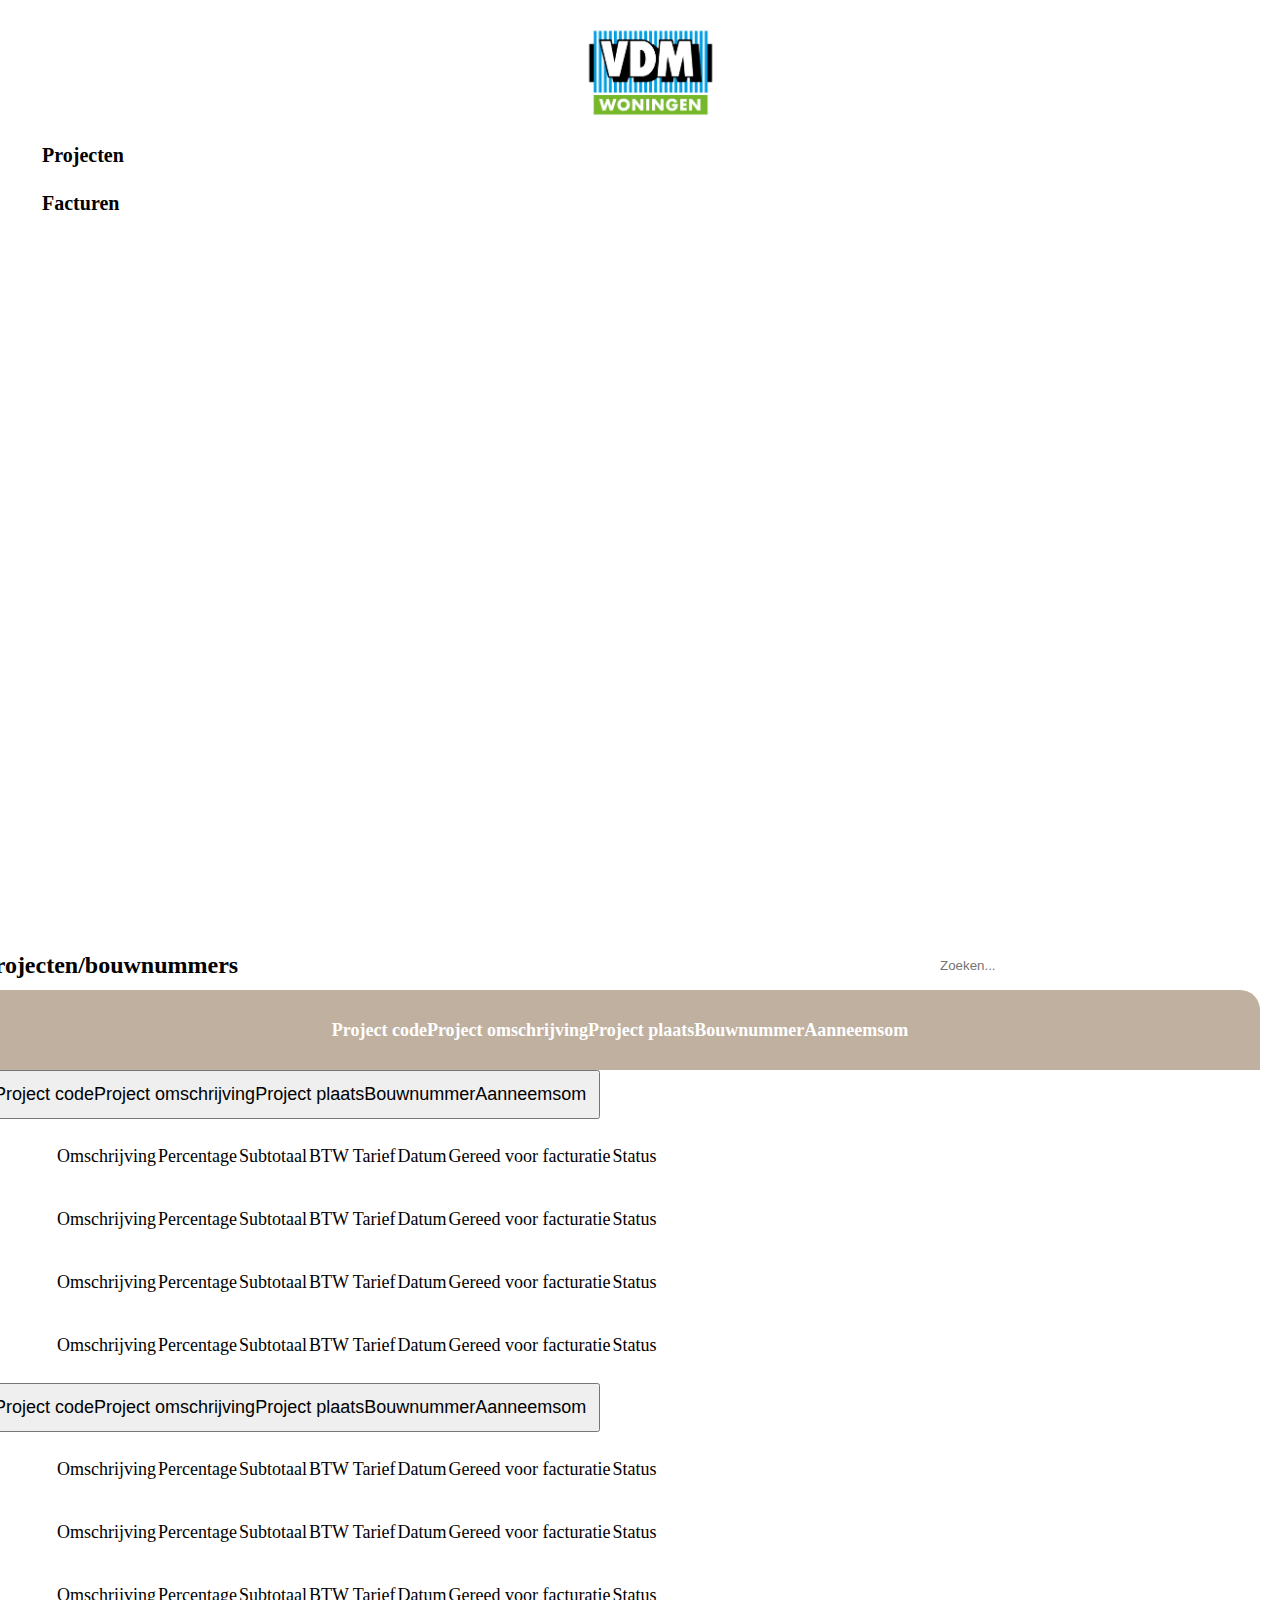
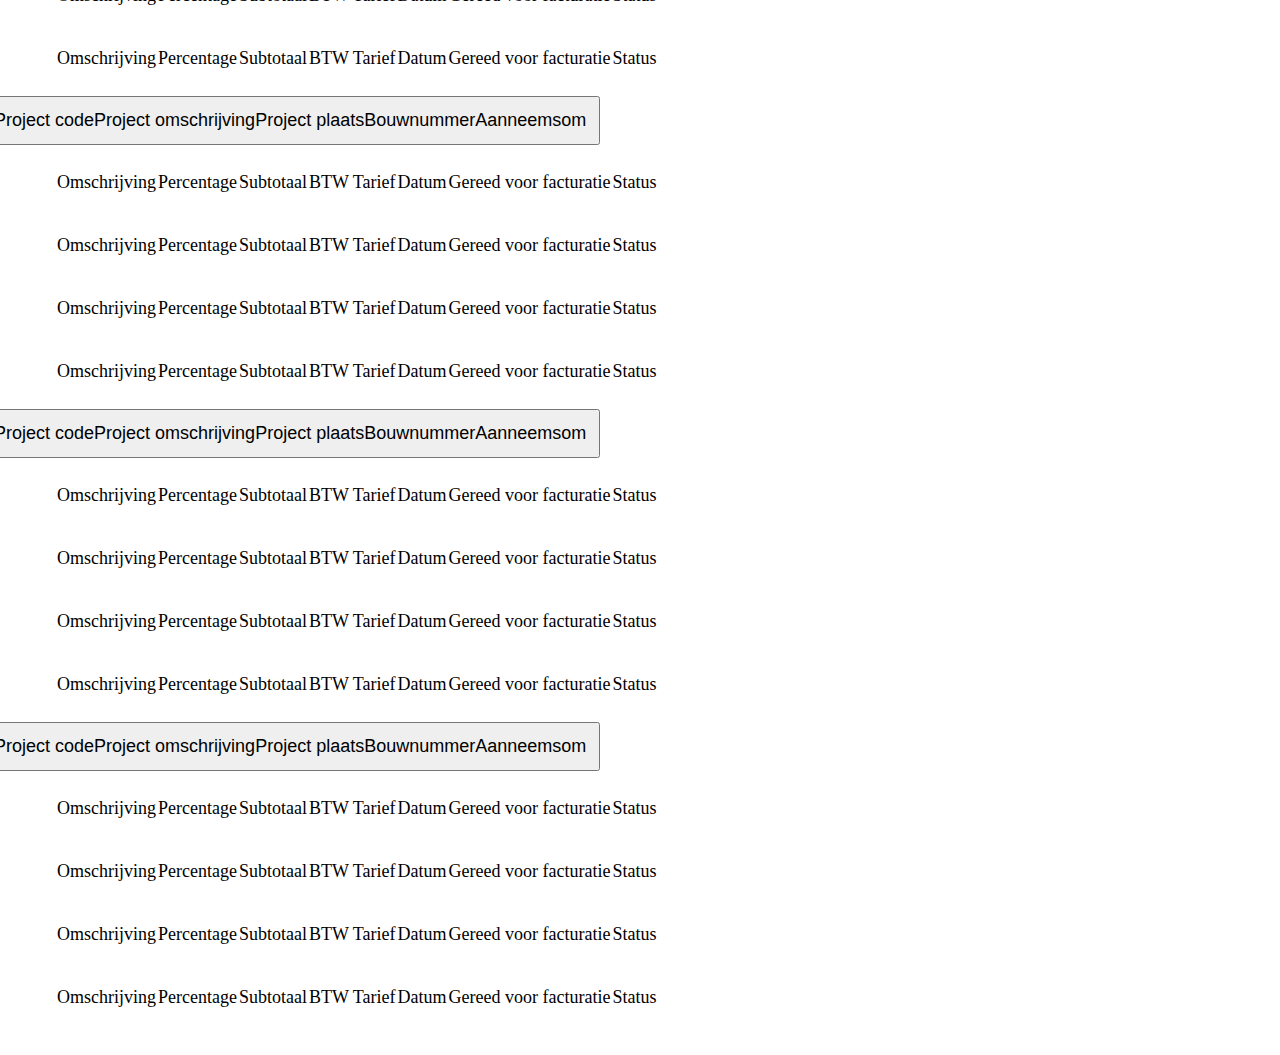
==== index.html @ e0c7f599 "initial commit" ====
<!DOCTYPE html>
<html lang="en">

<head>
    <meta charset="UTF-8">
    <meta http-equiv="X-UA-Compatible" content="IE=edge">
    <meta name="viewport" content="width=device-width, initial-scale=1.0">
    <link rel="stylesheet" href="./css/style.css">
    <link rel="stylesheet" href="https://cdnjs.cloudflare.com/ajax/libs/font-awesome/6.2.0/css/all.min.css"
        integrity="sha512-xh6O/CkQoPOWDdYTDqeRdPCVd1SpvCA9XXcUnZS2FmJNp1coAFzvtCN9BmamE+4aHK8yyUHUSCcJHgXloTyT2A=="
        crossorigin="anonymous" referrerpolicy="no-referrer" />
    <link href="https://cdn.jsdelivr.net/npm/bootstrap@5.2.2/dist/css/bootstrap.min.css" rel="stylesheet"
        integrity="sha384-Zenh87qX5JnK2Jl0vWa8Ck2rdkQ2Bzep5IDxbcnCeuOxjzrPF/et3URy9Bv1WTRi" crossorigin="anonymous">
    <script src="https://cdn.jsdelivr.net/npm/bootstrap@5.2.2/dist/js/bootstrap.bundle.min.js"
        integrity="sha384-OERcA2EqjJCMA+/3y+gxIOqMEjwtxJY7qPCqsdltbNJuaOe923+mo//f6V8Qbsw3"
        crossorigin="anonymous"></script>
    <title>Document</title>
</head>

<body>
    <div class="main-section-project-page">
        <div class="row">
            <div class="col-md-2">
                <div class="sidebar-section">
                    <div class="logo-section">
                        <img src="./images/sidebar-logo.png" alt="logo" />
                    </div>

                    <div class="sidebar-options">
                        <a href="#" class="sidebar-links">
                            <div class="option-section">
                                <i class="fa-regular fa-clipboard"></i>
                                <h2 class="heading-options">Projecten</h2>
                            </div>
                        </a>
                        <a href="javascript:void(0)" class="sidebar-links">
                            <div class="option-section">
                                <i class="fa-regular fa-file-lines"></i>
                                <h2 class="heading-options">Facturen</h2>
                            </div>
                        </a>

                    </div>
                </div>
            </div>
            <div class="col-md-10 project-col-container">
                <div class="project-page-data">
                    <div class="search-section-project-data">
                        <h1>Projecten/bouwnummers</h1>

                        <div class="mb-3">
                            <input type="email" class="form-control input-search" id="exampleFormControlInput1"
                                placeholder="Zoeken..." />
                        </div>
                    </div>
                    <div class="table-main-section">
                        <div class="tabler-section">
                            <div class="table-header-section">
                                <div class="container">
                                    <div class="headings-part">

                                        <h2 class="heading-section">Project code</h2>
                                        <h2 class="heading-section">Project omschrijving</h2>
                                        <h2 class="heading-section">Project plaats</h2>
                                        <h2 class="heading-section">Bouwnummer</h2>
                                        <h2 class="heading-section">Aanneemsom</h2>
                                    </div>
                                </div>
                            </div>

                            <div class="collapse-data-table">
                                <div>

                                    <div class="accordion accordion-body-project" id="accordionExample">

                                        <div class="accordion-item accordion-header-project">
                                            <h2 class="accordion-header" id="headingOne">
                                                <button class="accordion-button collapsed" type="button"
                                                    data-bs-toggle="collapse" data-bs-target="#collapseOne"
                                                    aria-expanded="false" aria-controls="collapseOne">
                                                    <div class="data-section-table">
                                                        <h2 class="data-heading-section">Project code</h2>
                                                        <h2 class="data-heading-section">Project omschrijving</h2>
                                                        <h2 class="data-heading-section">Project plaats</h2>
                                                        <h2 class="data-heading-section">Bouwnummer</h2>
                                                        <h2 class="data-heading-section">Aanneemsom</h2>
                                                    </div>
                                                </button>
                                            </h2>
                                            <div id="collapseOne" class="accordion-collapse collapse"
                                                aria-labelledby="headingOne" data-bs-parent="#accordionExample">
                                                <div class="accordion-body accordion-data-container">
                                                    <div class="accordion-table-container">
                                                        <table class="table table-container">
                                                            <thead>
                                                                <tr>
                                                                    <th class="table-left-data">Omschrijving</th>
                                                                    <th>Percentage</th>
                                                                    <th>Subtotaal</th>
                                                                    <th>BTW Tarief</th>
                                                                    <th>Datum</th>
                                                                    <th>Gereed voor facturatie</th>
                                                                    <th class="table-right-data">Status</th>
                                                                </tr>
                                                            </thead>
                                                            <tbody>
                                                                <tr>
                                                                    <td class="table-left-data">Omschrijving</td>
                                                                    <td>Percentage</td>
                                                                    <td>Subtotaal</td>
                                                                    <td>BTW Tarief</td>
                                                                    <td>Datum</td>
                                                                    <td>Gereed voor facturatie</td>
                                                                    <td class="table-right-data">Status</td>
                                                                </tr>
                                                                <tr>
                                                                    <td class="table-left-data">Omschrijving</td>
                                                                    <td>Percentage</td>
                                                                    <td>Subtotaal</td>
                                                                    <td>BTW Tarief</td>
                                                                    <td>Datum</td>
                                                                    <td>Gereed voor facturatie</td>
                                                                    <td class="table-right-data">Status</td>
                                                                </tr>
                                                                <tr>
                                                                    <td class="table-left-data">Omschrijving</td>
                                                                    <td>Percentage</td>
                                                                    <td>Subtotaal</td>
                                                                    <td>BTW Tarief</td>
                                                                    <td>Datum</td>
                                                                    <td>Gereed voor facturatie</td>
                                                                    <td class="table-right-data">Status</td>
                                                                </tr>
                                                            </tbody>
                                                        </table>
                                                    </div>
                                                </div>
                                            </div>
                                        </div>




                                        <div class="accordion-item accordion-header-project">
                                            <h2 class="accordion-header" id="headingTwo">
                                                <button class="accordion-button collapsed" type="button"
                                                    data-bs-toggle="collapse" data-bs-target="#collapseTwo"
                                                    aria-expanded="false" aria-controls="collapseTwo">
                                                    <div class="data-section-table">
                                                        <h2 class="data-heading-section">Project code</h2>
                                                        <h2 class="data-heading-section">Project omschrijving</h2>
                                                        <h2 class="data-heading-section">Project plaats</h2>
                                                        <h2 class="data-heading-section">Bouwnummer</h2>
                                                        <h2 class="data-heading-section">Aanneemsom</h2>
                                                    </div>
                                                </button>
                                            </h2>
                                            <div id="collapseTwo" class="accordion-collapse collapse"
                                                aria-labelledby="headingTwo" data-bs-parent="#accordionExample">
                                                <div class="accordion-body accordion-data-container">
                                                    <div class="accordion-table-container">
                                                        <table class="table table-container">
                                                            <thead>
                                                                <tr>
                                                                    <th class="table-left-data">Omschrijving</th>
                                                                    <th>Percentage</th>
                                                                    <th>Subtotaal</th>
                                                                    <th>BTW Tarief</th>
                                                                    <th>Datum</th>
                                                                    <th>Gereed voor facturatie</th>
                                                                    <th class="table-right-data">Status</th>
                                                                </tr>
                                                            </thead>
                                                            <tbody>
                                                                <tr>
                                                                    <td class="table-left-data">Omschrijving</td>
                                                                    <td>Percentage</td>
                                                                    <td>Subtotaal</td>
                                                                    <td>BTW Tarief</td>
                                                                    <td>Datum</td>
                                                                    <td>Gereed voor facturatie</td>
                                                                    <td class="table-right-data">Status</td>
                                                                </tr>
                                                                <tr>
                                                                    <td class="table-left-data">Omschrijving</td>
                                                                    <td>Percentage</td>
                                                                    <td>Subtotaal</td>
                                                                    <td>BTW Tarief</td>
                                                                    <td>Datum</td>
                                                                    <td>Gereed voor facturatie</td>
                                                                    <td class="table-right-data">Status</td>
                                                                </tr>
                                                                <tr>
                                                                    <td class="table-left-data">Omschrijving</td>
                                                                    <td>Percentage</td>
                                                                    <td>Subtotaal</td>
                                                                    <td>BTW Tarief</td>
                                                                    <td>Datum</td>
                                                                    <td>Gereed voor facturatie</td>
                                                                    <td class="table-right-data">Status</td>
                                                                </tr>
                                                            </tbody>
                                                        </table>
                                                    </div>
                                                </div>
                                            </div>
                                        </div>

                                        <div class="accordion-item accordion-header-project">
                                            <h2 class="accordion-header" id="headingThree">
                                                <button class="accordion-button" type="button" data-bs-toggle="collapse"
                                                    data-bs-target="#collapseThree" aria-expanded="true"
                                                    aria-controls="collapseThree">
                                                    <div class="data-section-table">
                                                        <h2 class="data-heading-section">Project code</h2>
                                                        <h2 class="data-heading-section">Project omschrijving</h2>
                                                        <h2 class="data-heading-section">Project plaats</h2>
                                                        <h2 class="data-heading-section">Bouwnummer</h2>
                                                        <h2 class="data-heading-section">Aanneemsom</h2>
                                                    </div>
                                                </button>
                                            </h2>
                                            <div id="collapseThree" class="accordion-collapse collapse show"
                                                aria-labelledby="headingThree" data-bs-parent="#accordionExample">
                                                <div class="accordion-body accordion-data-container">
                                                    <div class="accordion-table-container">
                                                        <table class="table table-container">
                                                            <thead>
                                                                <tr>
                                                                    <th class="table-left-data">Omschrijving</th>
                                                                    <th>Percentage</th>
                                                                    <th>Subtotaal</th>
                                                                    <th>BTW Tarief</th>
                                                                    <th>Datum</th>
                                                                    <th>Gereed voor facturatie</th>
                                                                    <th class="table-right-data">Status</th>
                                                                </tr>
                                                            </thead>
                                                            <tbody>
                                                                <tr>
                                                                    <td class="table-left-data">Omschrijving</td>
                                                                    <td>Percentage</td>
                                                                    <td>Subtotaal</td>
                                                                    <td>BTW Tarief</td>
                                                                    <td>Datum</td>
                                                                    <td>Gereed voor facturatie</td>
                                                                    <td class="table-right-data">Status</td>
                                                                </tr>
                                                                <tr>
                                                                    <td class="table-left-data">Omschrijving</td>
                                                                    <td>Percentage</td>
                                                                    <td>Subtotaal</td>
                                                                    <td>BTW Tarief</td>
                                                                    <td>Datum</td>
                                                                    <td>Gereed voor facturatie</td>
                                                                    <td class="table-right-data">Status</td>
                                                                </tr>
                                                                <tr>
                                                                    <td class="table-left-data">Omschrijving</td>
                                                                    <td>Percentage</td>
                                                                    <td>Subtotaal</td>
                                                                    <td>BTW Tarief</td>
                                                                    <td>Datum</td>
                                                                    <td>Gereed voor facturatie</td>
                                                                    <td class="table-right-data">Status</td>
                                                                </tr>
                                                            </tbody>
                                                        </table>
                                                    </div>
                                                </div>
                                            </div>
                                        </div>


                                        <div class="accordion-item accordion-header-project">
                                            <h2 class="accordion-header" id="headingFour">
                                                <button class="accordion-button collapsed" type="button"
                                                    data-bs-toggle="collapse" data-bs-target="#collapseFour"
                                                    aria-expanded="false" aria-controls="collapseFour">
                                                    <div class="data-section-table">
                                                        <h2 class="data-heading-section">Project code</h2>
                                                        <h2 class="data-heading-section">Project omschrijving
                                                        </h2>
                                                        <h2 class="data-heading-section">Project plaats</h2>
                                                        <h2 class="data-heading-section">Bouwnummer</h2>
                                                        <h2 class="data-heading-section">Aanneemsom</h2>
                                                    </div>
                                                </button>
                                            </h2>
                                            <div id="collapseFour" class="accordion-collapse collapse"
                                                aria-labelledby="headingFour" data-bs-parent="#accordionExample">
                                                <div class="accordion-body accordion-data-container">
                                                    <div class="accordion-table-container">
                                                        <table class="table table-container">
                                                            <thead>
                                                                <tr>
                                                                    <th class="table-left-data">Omschrijving
                                                                    </th>
                                                                    <th>Percentage</th>
                                                                    <th>Subtotaal</th>
                                                                    <th>BTW Tarief</th>
                                                                    <th>Datum</th>
                                                                    <th>Gereed voor facturatie</th>
                                                                    <th class="table-right-data">Status</th>
                                                                </tr>
                                                            </thead>
                                                            <tbody>
                                                                <tr>
                                                                    <td class="table-left-data">Omschrijving
                                                                    </td>
                                                                    <td>Percentage</td>
                                                                    <td>Subtotaal</td>
                                                                    <td>BTW Tarief</td>
                                                                    <td>Datum</td>
                                                                    <td>Gereed voor facturatie</td>
                                                                    <td class="table-right-data">Status</td>
                                                                </tr>
                                                                <tr>
                                                                    <td class="table-left-data">Omschrijving
                                                                    </td>
                                                                    <td>Percentage</td>
                                                                    <td>Subtotaal</td>
                                                                    <td>BTW Tarief</td>
                                                                    <td>Datum</td>
                                                                    <td>Gereed voor facturatie</td>
                                                                    <td class="table-right-data">Status</td>
                                                                </tr>
                                                                <tr>
                                                                    <td class="table-left-data">Omschrijving
                                                                    </td>
                                                                    <td>Percentage</td>
                                                                    <td>Subtotaal</td>
                                                                    <td>BTW Tarief</td>
                                                                    <td>Datum</td>
                                                                    <td>Gereed voor facturatie</td>
                                                                    <td class="table-right-data">Status</td>
                                                                </tr>
                                                            </tbody>
                                                        </table>
                                                    </div>
                                                </div>
                                            </div>
                                        </div>


                                        <div class="accordion-item accordion-header-project">
                                            <h2 class="accordion-header" id="headingFive">
                                                <button class="accordion-button collapsed" type="button"
                                                    data-bs-toggle="collapse" data-bs-target="#collapseFive"
                                                    aria-expanded="false" aria-controls="collapseFive">
                                                    <div class="data-section-table">
                                                        <h2 class="data-heading-section">Project code</h2>
                                                        <h2 class="data-heading-section">Project omschrijving
                                                        </h2>
                                                        <h2 class="data-heading-section">Project plaats</h2>
                                                        <h2 class="data-heading-section">Bouwnummer</h2>
                                                        <h2 class="data-heading-section">Aanneemsom</h2>
                                                    </div>
                                                </button>
                                            </h2>
                                            <div id="collapseFive" class="accordion-collapse collapse"
                                                aria-labelledby="headingFive" data-bs-parent="#accordionExample">
                                                <div class="accordion-body accordion-data-container">
                                                    <div class="accordion-table-container">
                                                        <table class="table table-container">
                                                            <thead>
                                                                <tr>
                                                                    <th class="table-left-data">Omschrijving
                                                                    </th>
                                                                    <th>Percentage</th>
                                                                    <th>Subtotaal</th>
                                                                    <th>BTW Tarief</th>
                                                                    <th>Datum</th>
                                                                    <th>Gereed voor facturatie</th>
                                                                    <th class="table-right-data">Status</th>
                                                                </tr>
                                                            </thead>
                                                            <tbody>
                                                                <tr>
                                                                    <td class="table-left-data">Omschrijving
                                                                    </td>
                                                                    <td>Percentage</td>
                                                                    <td>Subtotaal</td>
                                                                    <td>BTW Tarief</td>
                                                                    <td>Datum</td>
                                                                    <td>Gereed voor facturatie</td>
                                                                    <td class="table-right-data">Status</td>
                                                                </tr>
                                                                <tr>
                                                                    <td class="table-left-data">Omschrijving
                                                                    </td>
                                                                    <td>Percentage</td>
                                                                    <td>Subtotaal</td>
                                                                    <td>BTW Tarief</td>
                                                                    <td>Datum</td>
                                                                    <td>Gereed voor facturatie</td>
                                                                    <td class="table-right-data">Status</td>
                                                                </tr>
                                                                <tr>
                                                                    <td class="table-left-data">Omschrijving
                                                                    </td>
                                                                    <td>Percentage</td>
                                                                    <td>Subtotaal</td>
                                                                    <td>BTW Tarief</td>
                                                                    <td>Datum</td>
                                                                    <td>Gereed voor facturatie</td>
                                                                    <td class="table-right-data">Status</td>
                                                                </tr>
                                                            </tbody>
                                                        </table>
                                                    </div>
                                                </div>
                                            </div>
                                        </div>
                                    </div>
                                </div>
                            </div>


                        </div>
                    </div>
                </div>
            </div>
</body>

</html>
---- css/style.css ----
* {
    padding: 0;
    margin: 0;
}

.main-section-project-page {
    width: 100%;
    display: block;
    float: left;
    overflow-x: hidden;
}

.project-col-container {
    background-color: #F4F0EB;
}

.sidebar-section {
    width: 100%;
    display: block;
    float: left;
    height: 100vh;
    padding: 10px;
    background-color: #fff;
}

.logo-section {
    width: 100%;
    display: flex;
    margin: 0 auto;
    justify-content: center;
    cursor: pointer;
    float: left;
}

.logo-section img {
    width: 144px;
    display: block;
}

.sidebar-options {
    width: 100%;
    display: block;
    float: left;
    padding: 10px 20px;
}

.sidebar-links {
    text-decoration: none;
    color: #000;
}

.sidebar-links:active,
.sidebar-links:visited,
.sidebar-links:hover {
    color: #009FE3
}

.option-section svg {
    font-size: 18px;
}

.option-section {
    display: flex;
    align-items: center;
    margin-bottom: 25px;
    cursor: pointer;
}

.heading-options {
    font-size: 20px;
    margin-left: 12px;
    margin-bottom: 0px;
}

.project-page-data {
    width: 100%;
    display: block;
    float: right;
    padding: 20px;
}

.search-section-project-data {
    width: 100%;
    display: flex;
    justify-content: space-between;
}

.search-section-project-data h1 {
    font-size: 24px;
    color: #000;
    font-weight: 700;
    display: flex;
    align-items: center;
}

.input-search {
    width: 320px !important;
    height: 50px;
    border-radius: 12px !important;
    border: none !important;
}

.input-search:focus {
    box-shadow: none !important;
}

.tabler-section {
    width: 100%;
    display: block;
    float: left;
    height: 100%;
    /* background-color: #fff; */
}

.table-header-section {
    background-color: #C0B09F;
    /* padding: 20px; */
    border-top-right-radius: 20px;
    border-top-left-radius: 20px;
    width: 100%;
    height: 80px;
    display: flex;
    justify-content: center;
    align-items: center;
}

.table-main-section {
    width: 100%;
    display: block;
    float: left;
    height: 100%;
}

.heading-section {
    color: #fff;
    font-size: 18px;
    font-weight: 700;
}

.headings-part {
    width: 100%;
    display: flex;
    justify-content: space-around;
}

.collapse-data-table {
    width: 100%;
    height: 100%;
    display: block;
    float: left;
    background: #fff;
    border-bottom-left-radius: 20px;
    border-bottom-right-radius: 20px;
}

.data-heading-section {
    color: #000;
    font-size: 18px;
    font-weight: 300;

}

.data-section-table {
    display: flex;
    justify-content: space-around;
    align-items: center;
    width: 100%;
    position: relative;
}



.accordion-header-project {
    border: none !important;
}

.accordion-body-project {
    --bs-accordion-bg: transparent !important;
    --bs-accordion-border-color: none !important;
    --bs-accordion-btn-focus-border-color: none !important;
    --bs-accordion-btn-focus-box-shadow: none !important;
    --bs-accordion-active-bg: none !important;
}

.accordion-header-project .accordion-header .accordion-button {
    padding: 12px !important;
    font-size: 20px !important;
}

.accordion-header-project .accordion-header .accordion-button::after {
    position: absolute !important;
    left: 26px !important;
    top: 15px !important;
    background-image: url("../images/right-arrow.png") !important;
}

.accordion-header-project .accordion-header .accordion-button:not(.collapsed)::after {
    background-image: url("../images/arrow-down.png") !important;
    transform: none !important;
}

.accordion-data-container {
    padding: 5px 15px !important;
    display: flex;
    justify-content: center;
}

.table-container thead tr {
    border-bottom: 2px solid #C8C8C8;
}

.table-container tbody tr {
    border-bottom: 2px solid #C8C8C8;
}

.table-container thead tr th {
    font-size: 18px;
    font-weight: 500;
    padding-bottom: 20px;
    padding-top: 20px;
    text-align: center;
}

.table-container tbody tr td {
    font-size: 18px;
    font-weight: 300;
    padding-bottom: 20px;
    padding-top: 20px;
    text-align: center;
}

.accordion-table-container {
    width: 100%;

}

.table-right-data {
    padding-right: 60px !important;
}

.table-left-data {
    padding-left: 60px !important;
}


/* project details */

.project-details-arrow {
    height: 25px;
    width: 25px;
}

.project-details-container {
    background-color: #F4F0EB;
    height: 100%;
}

.image-section-details {
    padding-left: 50px;
    padding-top: 15px;
}

.informatie-details {
    font-weight: 700;
    font-size: 20px;
    background-color: #C0B09F;
    padding: 16px 30px;
    color: white;
    border-top-left-radius: 20px;
    border-top-right-radius: 20px;
    height: 70px;
}

.details-upper-container {
    display: flex;
    justify-content: center;
    padding: 25px 15px;

}

.table-details-container {
    display: flex;
    justify-content: space-evenly;
    background-color: white;
    border-bottom-left-radius: 20px;
    border-bottom-right-radius: 20px;
    height: 310px;
}

.details-inner-section {
    padding: 0px 12px;

}

.table-data-left tbody,
.table-data-left tbody tr {
    border-style: hidden !important;
}

.table-data-left tbody tr th {
    width: 180px;
    text-align: right;
    font-size: 20px;
    font-weight: 500;
    vertical-align: middle;
}

.table-data-left tbody tr td {
    width: 150px;
    font-size: 20px;
    font-weight: 400;
    vertical-align: middle;
}

.table-data-details-leftside tbody tr th {
    padding-top: 4px;
    padding-bottom: 0px;
}

.table-data-details-leftside tbody tr td {
    padding-bottom: 0px;
    padding-top: 4px;
}

.table-details-rightside tbody tr td {
    padding-bottom: 13px;
}

.table-details-rightside tbody tr th {
    padding-bottom: 13px;
}

.floppy-disk-icon {
    font-size: 27px;
}

.notitie-details {
    display: flex;
    justify-content: space-between;
}

.plus-icon {
    font-size: 25px;
    position: absolute;
    margin-left: 10px;
    margin-top: -3px;
}

.bottom-table-details {
    background-color: white;
    border-bottom-left-radius: 20px;
    border-bottom-right-radius: 20px;
}

.table-data-bottom tbody,
.table-data-bottom tbody tr {
    border-style: hidden !important;
}

.table-data-bottom tbody tr td {
    text-align: center;
    font-size: 20px;
    font-weight: 300;
}

.table-data-bottom tbody tr th {
    text-align: center;
    font-size: 20px;
    font-weight: 300;
}

.table-data-bottom tbody tr td span {
    background: #009FE3;
    border-radius: 12px;
    padding: 4px 13px;
    color: #fff;
}

.table-data-child {
    width: 300px;
    padding-left: 30px !important;
    text-align: left !important;
}

.bottom-table-row td {
    font-weight: 400 !important;
}



/* sales invoice */

.outer-container-sales {
    display: flex;
    justify-content: center;
    background-color: #E5E5E5;
    padding: 40px 0px;
}

.inner-container-sales {
    width: 750px;
    background-color: #fff;
    border: 4px solid #f6f6f6;
    padding: 0px 45px
}

.header-sales-invoice {
    display: flex;
    justify-content: space-between;
    align-items: center;
    padding-top: 15px;
    padding-bottom: 15px;
}

.heading-sales {
    font-size: 60px;
    font-weight: 600;
    color: #1247b8;
}

.heading-image {
    height: 150px;
    width: 180px;
}

.sales-second-section {
    padding: 15px 0px;
    display: flex;
    width: 400px;
}

.van-sales {
    padding-right: 110px;
    font-weight: 700;
}

.van-sales-data span {
    font-weight: 500;
}

.van-sales-data p {
    color: #5e5656e6;
}

.naar-sales {
    padding-right: 100px;
    font-weight: 700;
}

.sales-third-section {
    padding: 0px 0px;
    display: flex;
    width: 400px;
}

.sales-fourth-section,
.sales-fifth-section,
.sales-sixth-section {
    padding: 15px 0px;
}

.sales-fourth-section .table tbody,
.sales-fourth-section .table tbody tr {
    border-style: hidden !important;
}

.sales-fourth-section .table tbody tr td {
    padding: 0px;
    color: #5e5656e6;
}

.sales-fourth-section .table tbody tr th {
    padding: 0px;
}

.fourth-color {
    font-weight: 700;
}

.sales-fifth-section span {
    font-weight: 700;
}

.fifth-sales p {
    color: #5e5656e6;
}

.sales-sixth-section {
    padding-bottom: 0px;
}

.sales-sixth-section .table thead tr {
    background-color: #1247b8;
    color: white;
}

.sales-sixth-section .table thead tr th {
    padding: 15px 8px;
}

.sales-sixth-section .table tbody tr td {
    padding: 15px 8px;
    color: #5e5656e6;
}

.sales-seventh-section {
    padding: 0px 0px;
    display: flex;
    justify-content: end;
}

.seventh-left {
    padding-right: 27px;
    font-weight: 700;
}

.seventh-right {
    padding-right: 18px;
    font-weight: 700;
}

.seventh-color {
    color: #1247b8;
}

.line-separator-sales {
    border-top: 2px solid #8080804f;
    padding: 8px 0px;
    margin-top: 7rem;
}

.sales-eighth-section {
    display: flex;
    font-size: 13px;
    justify-content: space-between;
    padding-bottom: 5px;
}

.sales-eighth-section div span {
    font-weight: 700;
}

.sales-eighth-section div p {
    color: #5e5656e6;
}

.sales-eighth-section .eighth-split-section div div {
    color: #5e5656e6;
}

.sales-foot {
    padding-left: 15px;
}

.sales-last-section {
    background-color: #1247b8;
    height: 25px;
    width: 100%;
}



/* Attachment */

.attachment-container {
    display: flex;
    justify-content: center;
    background-color: #E5E5E5;
    align-items: center;
    height: 100vh;
}

.attachment-inner-container {
    width: 708px;
    height: 585px;
    background: #FFFFFF;
    border-radius: 15px;
}

.row-container {
    display: flex;
    height: 55px;
    border-bottom: 2px solid #e2dddd;
    padding: 14px 35px;
}

.row-container div {
    font-size: 17px;
    font-weight: 700;
}

.attachment-icon-plus {
    height: 30px;
    width: 30px;
    position: relative;
}

.plus-icon-attach {
    font-size: 35px;
    position: absolute;
    font-weight: 400;
    top: -16px;
    left: 14px;
}

.xmark-icon-attachment {
    position: relative;
    text-align: end;

}

.xmark-icon {
    position: absolute;
    font-size: 26px;
    right: 0px;
}

.row-container-second {
    display: flex;
    height: 55px;
    border-bottom: 2px solid #e2dddd;
    padding: 14px 35px;
}

.row-container-second div {
    font-size: 17px;
    font-weight: 600;
}

.row-container-third {
    display: flex;
    justify-content: center;
    height: 75px;
    border-bottom: 2px solid #e2dddd;
    padding: 14px 35px;
    align-items: center;
}

.row-container-third div {
    font-size: 17px;
    font-weight: 400;
    color: #969696;
}

.delete-icon-attachment {
    position: relative;
    text-align: end;
}

.delete-icon {
    position: absolute;
    font-size: 23px;
    right: 0px;
    top: -12px;
}




/* send invoice */


.sendinvoice-outer-container {
    display: flex;
    justify-content: center;
    background-color: #E5E5E5;
    align-items: center;
    height: 100vh;
    position: relative;
}

.sendinvoice-inner-container {
    width: 1146px;
    height: 478px;
    background: #FFFFFF;
    border-radius: 15px;
    margin: 0 auto;
}

.row-container-sendinvoice {
    display: flex;
    justify-content: center;
    height: 55px;
    border-bottom: 2px solid #e2dddd;
    padding: 14px 35px;
    align-items: center;
}

.row-container-sendinvoice div {
    font-size: 17px;
    font-weight: 700;
}

.cross-icon {
    top: -12px;
    position: absolute;
    font-size: 30px;
    right: 0px;
}

.sendinvoice-form {
    display: flex;
    padding: 30px 50px;
}

.sendinvoice-table div {
    padding-bottom: 15px;
}
.sendinvoice-table div label,.sendinvoice-table-right div label {
    width: 138px;
    font-size: 14px;
    font-weight: 400;
}

.sendinvoice-table div input,
.sendinvoice-table div select {
    width: 320px;
    height: 40px;
    border: 1px solid #969696;
    border-radius: 10px;
}
.sendinvoice-table-right div textarea{
    width: 320px;
    border: 1px solid #969696;
    border-radius: 10px;
}
.boek-sendinvoice{
    width: 138px;
    font-size: 14px;
    font-weight: 400;
}
.checkbox-boek-sendinvoice{
    width: 25px;
    height:25px;
    border: 1px solid #969696;
    border-radius: 10px;
}
.sendinvoice-table-right{
    display: flex;
    justify-content: space-evenly;
}
.sendinvoice-table-right textarea{
    width: 320px;
    height: 120px;
    border-radius: 10px;
}




/* create deadline */

.deadline-outer-container {
    display: flex;
    justify-content: center;
    background-color: #E5E5E5;
    align-items: center;
    height: 100vh;
    position: relative;
}

.deadline-inner-container {
    width: 579px;
    height: 543px;
    background: #FFFFFF;
    border-radius: 15px;
    margin: 0 auto;
}

.row-container-deadline {
    display: flex;
    justify-content: center;
    height: 55px;
    border-bottom: 2px solid #e2dddd;
    padding: 14px 35px;
    align-items: center;
}

.row-container-deadline div {
    font-weight: 700;
}

.deadline-table {
    padding: 30px 50px;
}

.deadline-table div {
    padding-bottom: 20px;
}

.deadline-table div label {
    width: 138px;
    font-size: 14px;
    font-weight:400;
}

.deadline-table div input,
.deadline-table div select {
    width: 320px;
    height: 40px;
    border: 1px solid #969696;
    border-radius: 10px;
}

.checkbox-deadline {
    width: 25px !important;
}
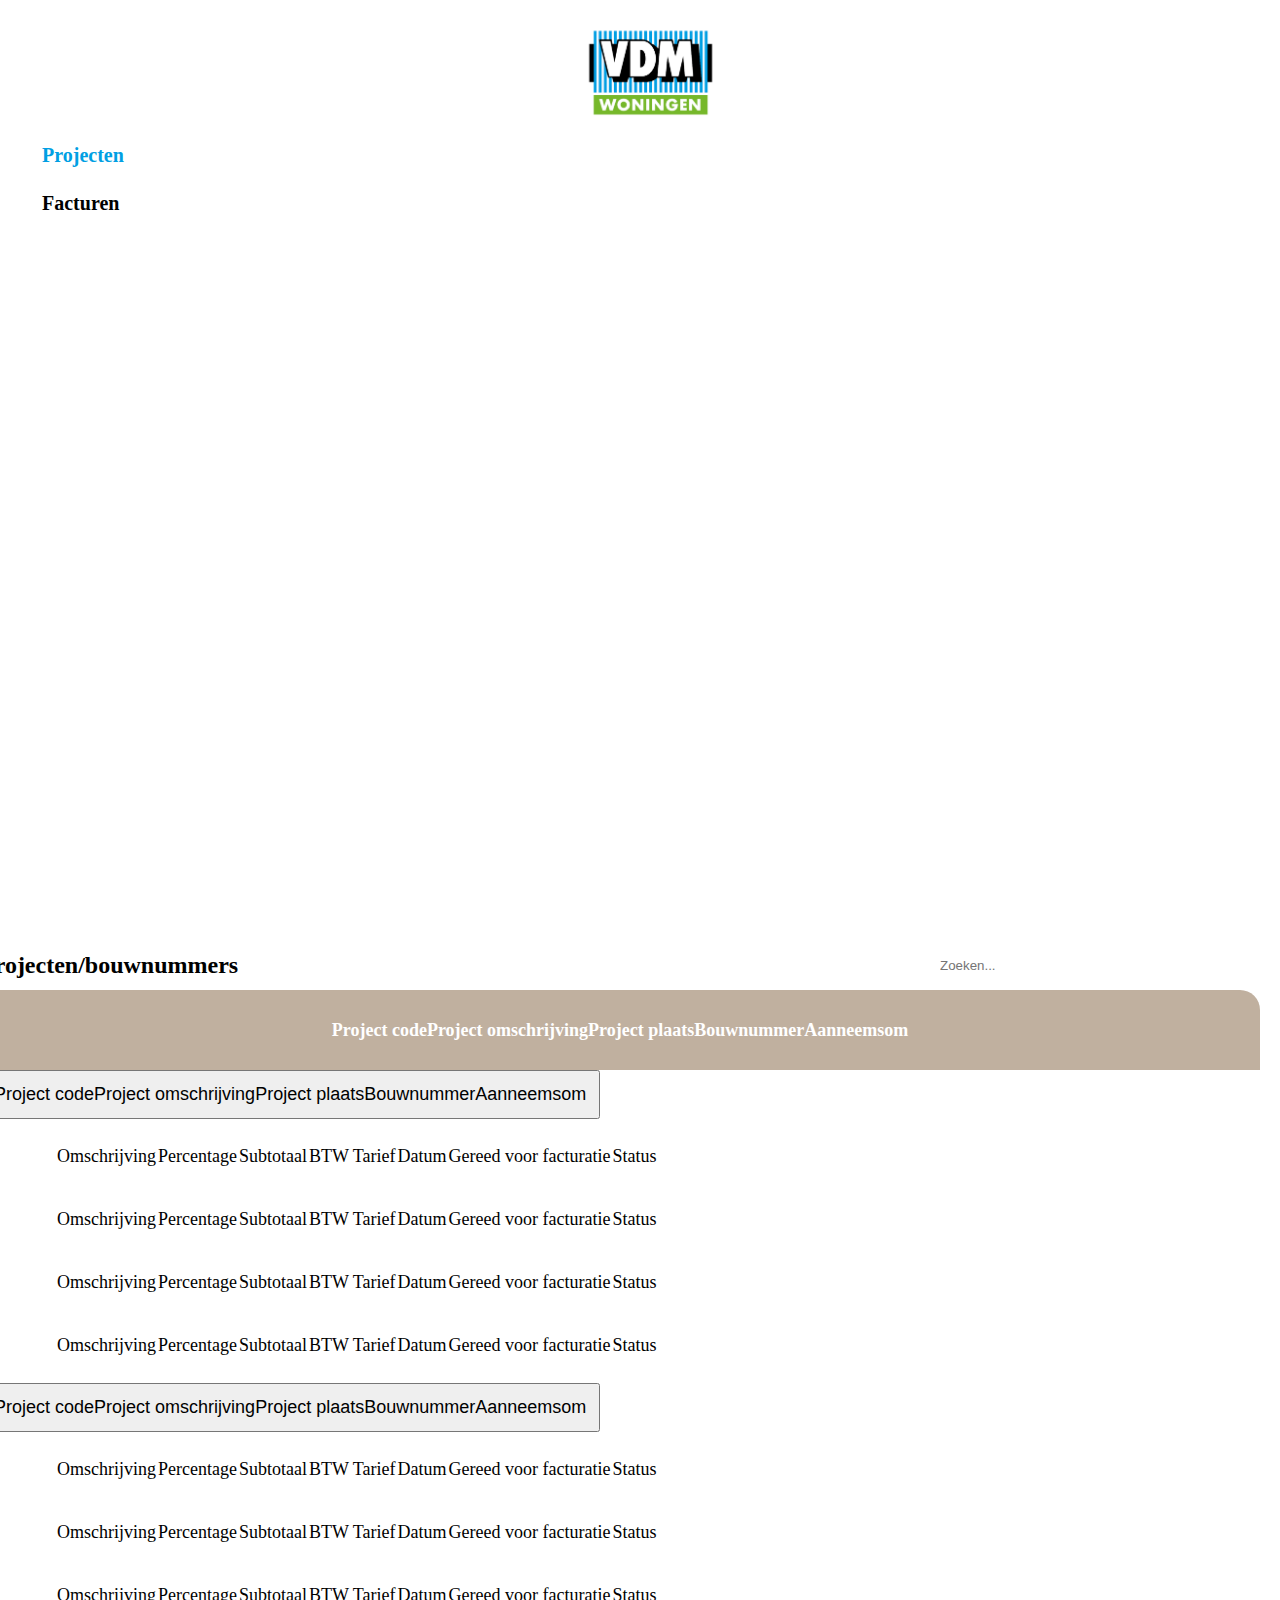
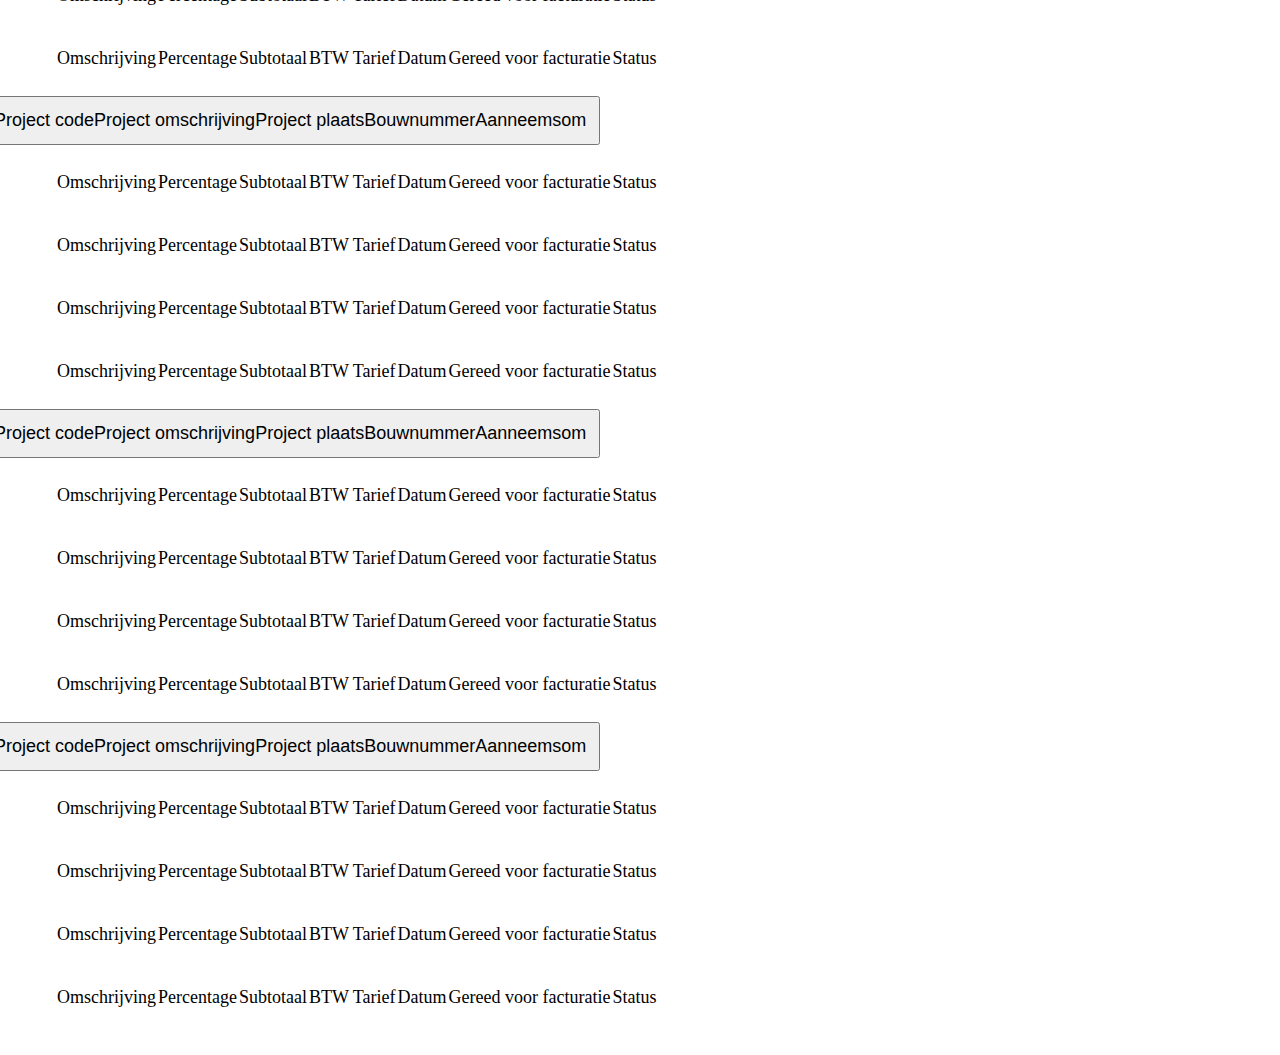
==== commit a616baca: "pages latest done in web" ====
--- a/index.html
+++ b/index.html
@@ -27,13 +27,13 @@
                     </div>
 
                     <div class="sidebar-options">
-                        <a href="#" class="sidebar-links">
+                        <a href="index.html" class="sidebar-links active">
                             <div class="option-section">
                                 <i class="fa-regular fa-clipboard"></i>
                                 <h2 class="heading-options">Projecten</h2>
                             </div>
                         </a>
-                        <a href="javascript:void(0)" class="sidebar-links">
+                        <a href="salesinvoice.html" class="sidebar-links">
                             <div class="option-section">
                                 <i class="fa-regular fa-file-lines"></i>
                                 <h2 class="heading-options">Facturen</h2>
@@ -42,6 +42,30 @@
 
                     </div>
                 </div>
+
+                <!-- <nav class="navbar navbar-expand-lg navbar-light bg-light">
+                    <a class="navbar-brand" href="#">Navbar</a>
+                    <button class="navbar-toggler" type="button" data-toggle="collapse" data-target="#navbarNav" aria-controls="navbarNav" aria-expanded="false" aria-label="Toggle navigation">
+                      <span class="navbar-toggler-icon"></span>
+                    </button>
+                    <div class="collapse navbar-collapse" id="navbarNav">
+                      <ul class="navbar-nav">
+                        <li class="nav-item active">
+                          <a class="nav-link" href="#">Home <span class="sr-only">(current)</span></a>
+                        </li>
+                        <li class="nav-item">
+                          <a class="nav-link" href="#">Features</a>
+                        </li>
+                        <li class="nav-item">
+                          <a class="nav-link" href="#">Pricing</a>
+                        </li>
+                        <li class="nav-item">
+                          <a class="nav-link disabled" href="#">Disabled</a>
+                        </li>
+                      </ul>
+                    </div>
+                  </nav> -->
+
             </div>
             <div class="col-md-10 project-col-container">
                 <div class="project-page-data">
@@ -53,370 +77,372 @@
                                 placeholder="Zoeken..." />
                         </div>
                     </div>
-                    <div class="table-main-section">
-                        <div class="tabler-section">
-                            <div class="table-header-section">
-                                <div class="container">
-                                    <div class="headings-part">
-
-                                        <h2 class="heading-section">Project code</h2>
-                                        <h2 class="heading-section">Project omschrijving</h2>
-                                        <h2 class="heading-section">Project plaats</h2>
-                                        <h2 class="heading-section">Bouwnummer</h2>
-                                        <h2 class="heading-section">Aanneemsom</h2>
+                    <div class="main-section-table-part">
+                        <div class="table-main-section">
+                            <div class="tabler-section">
+                                <div class="table-header-section">
+                                    <div class="container">
+                                        <div class="headings-part">
+
+                                            <h2 class="heading-section">Project code</h2>
+                                            <h2 class="heading-section">Project omschrijving</h2>
+                                            <h2 class="heading-section">Project plaats</h2>
+                                            <h2 class="heading-section">Bouwnummer</h2>
+                                            <h2 class="heading-section">Aanneemsom</h2>
+                                        </div>
                                     </div>
                                 </div>
-                            </div>
-
-                            <div class="collapse-data-table">
-                                <div>
-
-                                    <div class="accordion accordion-body-project" id="accordionExample">
-
-                                        <div class="accordion-item accordion-header-project">
-                                            <h2 class="accordion-header" id="headingOne">
-                                                <button class="accordion-button collapsed" type="button"
-                                                    data-bs-toggle="collapse" data-bs-target="#collapseOne"
-                                                    aria-expanded="false" aria-controls="collapseOne">
-                                                    <div class="data-section-table">
-                                                        <h2 class="data-heading-section">Project code</h2>
-                                                        <h2 class="data-heading-section">Project omschrijving</h2>
-                                                        <h2 class="data-heading-section">Project plaats</h2>
-                                                        <h2 class="data-heading-section">Bouwnummer</h2>
-                                                        <h2 class="data-heading-section">Aanneemsom</h2>
-                                                    </div>
-                                                </button>
-                                            </h2>
-                                            <div id="collapseOne" class="accordion-collapse collapse"
-                                                aria-labelledby="headingOne" data-bs-parent="#accordionExample">
-                                                <div class="accordion-body accordion-data-container">
-                                                    <div class="accordion-table-container">
-                                                        <table class="table table-container">
-                                                            <thead>
-                                                                <tr>
-                                                                    <th class="table-left-data">Omschrijving</th>
-                                                                    <th>Percentage</th>
-                                                                    <th>Subtotaal</th>
-                                                                    <th>BTW Tarief</th>
-                                                                    <th>Datum</th>
-                                                                    <th>Gereed voor facturatie</th>
-                                                                    <th class="table-right-data">Status</th>
-                                                                </tr>
-                                                            </thead>
-                                                            <tbody>
-                                                                <tr>
-                                                                    <td class="table-left-data">Omschrijving</td>
-                                                                    <td>Percentage</td>
-                                                                    <td>Subtotaal</td>
-                                                                    <td>BTW Tarief</td>
-                                                                    <td>Datum</td>
-                                                                    <td>Gereed voor facturatie</td>
-                                                                    <td class="table-right-data">Status</td>
-                                                                </tr>
-                                                                <tr>
-                                                                    <td class="table-left-data">Omschrijving</td>
-                                                                    <td>Percentage</td>
-                                                                    <td>Subtotaal</td>
-                                                                    <td>BTW Tarief</td>
-                                                                    <td>Datum</td>
-                                                                    <td>Gereed voor facturatie</td>
-                                                                    <td class="table-right-data">Status</td>
-                                                                </tr>
-                                                                <tr>
-                                                                    <td class="table-left-data">Omschrijving</td>
-                                                                    <td>Percentage</td>
-                                                                    <td>Subtotaal</td>
-                                                                    <td>BTW Tarief</td>
-                                                                    <td>Datum</td>
-                                                                    <td>Gereed voor facturatie</td>
-                                                                    <td class="table-right-data">Status</td>
-                                                                </tr>
-                                                            </tbody>
-                                                        </table>
+
+                                <div class="collapse-data-table">
+                                    <div>
+
+                                        <div class="accordion accordion-body-project" id="accordionExample">
+
+                                            <div class="accordion-item accordion-header-project">
+                                                <h2 class="accordion-header" id="headingOne">
+                                                    <button class="accordion-button collapsed" type="button"
+                                                        data-bs-toggle="collapse" data-bs-target="#collapseOne"
+                                                        aria-expanded="false" aria-controls="collapseOne">
+                                                        <div class="data-section-table">
+                                                            <h2 class="data-heading-section">Project code</h2>
+                                                            <h2 class="data-heading-section">Project omschrijving</h2>
+                                                            <h2 class="data-heading-section">Project plaats</h2>
+                                                            <h2 class="data-heading-section">Bouwnummer</h2>
+                                                            <h2 class="data-heading-section">Aanneemsom</h2>
+                                                        </div>
+                                                    </button>
+                                                </h2>
+                                                <div id="collapseOne" class="accordion-collapse collapse"
+                                                    aria-labelledby="headingOne" data-bs-parent="#accordionExample">
+                                                    <div class="accordion-body accordion-data-container">
+                                                        <div class="accordion-table-container">
+                                                            <table class="table table-container">
+                                                                <thead>
+                                                                    <tr>
+                                                                        <th class="table-left-data">Omschrijving</th>
+                                                                        <th>Percentage</th>
+                                                                        <th>Subtotaal</th>
+                                                                        <th>BTW Tarief</th>
+                                                                        <th>Datum</th>
+                                                                        <th>Gereed voor facturatie</th>
+                                                                        <th class="table-right-data">Status</th>
+                                                                    </tr>
+                                                                </thead>
+                                                                <tbody>
+                                                                    <tr>
+                                                                        <td class="table-left-data">Omschrijving</td>
+                                                                        <td>Percentage</td>
+                                                                        <td>Subtotaal</td>
+                                                                        <td>BTW Tarief</td>
+                                                                        <td>Datum</td>
+                                                                        <td>Gereed voor facturatie</td>
+                                                                        <td class="table-right-data">Status</td>
+                                                                    </tr>
+                                                                    <tr>
+                                                                        <td class="table-left-data">Omschrijving</td>
+                                                                        <td>Percentage</td>
+                                                                        <td>Subtotaal</td>
+                                                                        <td>BTW Tarief</td>
+                                                                        <td>Datum</td>
+                                                                        <td>Gereed voor facturatie</td>
+                                                                        <td class="table-right-data">Status</td>
+                                                                    </tr>
+                                                                    <tr>
+                                                                        <td class="table-left-data">Omschrijving</td>
+                                                                        <td>Percentage</td>
+                                                                        <td>Subtotaal</td>
+                                                                        <td>BTW Tarief</td>
+                                                                        <td>Datum</td>
+                                                                        <td>Gereed voor facturatie</td>
+                                                                        <td class="table-right-data">Status</td>
+                                                                    </tr>
+                                                                </tbody>
+                                                            </table>
+                                                        </div>
                                                     </div>
                                                 </div>
                                             </div>
-                                        </div>
-
-
-
-
-                                        <div class="accordion-item accordion-header-project">
-                                            <h2 class="accordion-header" id="headingTwo">
-                                                <button class="accordion-button collapsed" type="button"
-                                                    data-bs-toggle="collapse" data-bs-target="#collapseTwo"
-                                                    aria-expanded="false" aria-controls="collapseTwo">
-                                                    <div class="data-section-table">
-                                                        <h2 class="data-heading-section">Project code</h2>
-                                                        <h2 class="data-heading-section">Project omschrijving</h2>
-                                                        <h2 class="data-heading-section">Project plaats</h2>
-                                                        <h2 class="data-heading-section">Bouwnummer</h2>
-                                                        <h2 class="data-heading-section">Aanneemsom</h2>
-                                                    </div>
-                                                </button>
-                                            </h2>
-                                            <div id="collapseTwo" class="accordion-collapse collapse"
-                                                aria-labelledby="headingTwo" data-bs-parent="#accordionExample">
-                                                <div class="accordion-body accordion-data-container">
-                                                    <div class="accordion-table-container">
-                                                        <table class="table table-container">
-                                                            <thead>
-                                                                <tr>
-                                                                    <th class="table-left-data">Omschrijving</th>
-                                                                    <th>Percentage</th>
-                                                                    <th>Subtotaal</th>
-                                                                    <th>BTW Tarief</th>
-                                                                    <th>Datum</th>
-                                                                    <th>Gereed voor facturatie</th>
-                                                                    <th class="table-right-data">Status</th>
-                                                                </tr>
-                                                            </thead>
-                                                            <tbody>
-                                                                <tr>
-                                                                    <td class="table-left-data">Omschrijving</td>
-                                                                    <td>Percentage</td>
-                                                                    <td>Subtotaal</td>
-                                                                    <td>BTW Tarief</td>
-                                                                    <td>Datum</td>
-                                                                    <td>Gereed voor facturatie</td>
-                                                                    <td class="table-right-data">Status</td>
-                                                                </tr>
-                                                                <tr>
-                                                                    <td class="table-left-data">Omschrijving</td>
-                                                                    <td>Percentage</td>
-                                                                    <td>Subtotaal</td>
-                                                                    <td>BTW Tarief</td>
-                                                                    <td>Datum</td>
-                                                                    <td>Gereed voor facturatie</td>
-                                                                    <td class="table-right-data">Status</td>
-                                                                </tr>
-                                                                <tr>
-                                                                    <td class="table-left-data">Omschrijving</td>
-                                                                    <td>Percentage</td>
-                                                                    <td>Subtotaal</td>
-                                                                    <td>BTW Tarief</td>
-                                                                    <td>Datum</td>
-                                                                    <td>Gereed voor facturatie</td>
-                                                                    <td class="table-right-data">Status</td>
-                                                                </tr>
-                                                            </tbody>
-                                                        </table>
+
+
+
+
+                                            <div class="accordion-item accordion-header-project">
+                                                <h2 class="accordion-header" id="headingTwo">
+                                                    <button class="accordion-button collapsed" type="button"
+                                                        data-bs-toggle="collapse" data-bs-target="#collapseTwo"
+                                                        aria-expanded="false" aria-controls="collapseTwo">
+                                                        <div class="data-section-table">
+                                                            <h2 class="data-heading-section">Project code</h2>
+                                                            <h2 class="data-heading-section">Project omschrijving</h2>
+                                                            <h2 class="data-heading-section">Project plaats</h2>
+                                                            <h2 class="data-heading-section">Bouwnummer</h2>
+                                                            <h2 class="data-heading-section">Aanneemsom</h2>
+                                                        </div>
+                                                    </button>
+                                                </h2>
+                                                <div id="collapseTwo" class="accordion-collapse collapse"
+                                                    aria-labelledby="headingTwo" data-bs-parent="#accordionExample">
+                                                    <div class="accordion-body accordion-data-container">
+                                                        <div class="accordion-table-container">
+                                                            <table class="table table-container">
+                                                                <thead>
+                                                                    <tr>
+                                                                        <th class="table-left-data">Omschrijving</th>
+                                                                        <th>Percentage</th>
+                                                                        <th>Subtotaal</th>
+                                                                        <th>BTW Tarief</th>
+                                                                        <th>Datum</th>
+                                                                        <th>Gereed voor facturatie</th>
+                                                                        <th class="table-right-data">Status</th>
+                                                                    </tr>
+                                                                </thead>
+                                                                <tbody>
+                                                                    <tr>
+                                                                        <td class="table-left-data">Omschrijving</td>
+                                                                        <td>Percentage</td>
+                                                                        <td>Subtotaal</td>
+                                                                        <td>BTW Tarief</td>
+                                                                        <td>Datum</td>
+                                                                        <td>Gereed voor facturatie</td>
+                                                                        <td class="table-right-data">Status</td>
+                                                                    </tr>
+                                                                    <tr>
+                                                                        <td class="table-left-data">Omschrijving</td>
+                                                                        <td>Percentage</td>
+                                                                        <td>Subtotaal</td>
+                                                                        <td>BTW Tarief</td>
+                                                                        <td>Datum</td>
+                                                                        <td>Gereed voor facturatie</td>
+                                                                        <td class="table-right-data">Status</td>
+                                                                    </tr>
+                                                                    <tr>
+                                                                        <td class="table-left-data">Omschrijving</td>
+                                                                        <td>Percentage</td>
+                                                                        <td>Subtotaal</td>
+                                                                        <td>BTW Tarief</td>
+                                                                        <td>Datum</td>
+                                                                        <td>Gereed voor facturatie</td>
+                                                                        <td class="table-right-data">Status</td>
+                                                                    </tr>
+                                                                </tbody>
+                                                            </table>
+                                                        </div>
                                                     </div>
                                                 </div>
                                             </div>
-                                        </div>
-
-                                        <div class="accordion-item accordion-header-project">
-                                            <h2 class="accordion-header" id="headingThree">
-                                                <button class="accordion-button" type="button" data-bs-toggle="collapse"
-                                                    data-bs-target="#collapseThree" aria-expanded="true"
-                                                    aria-controls="collapseThree">
-                                                    <div class="data-section-table">
-                                                        <h2 class="data-heading-section">Project code</h2>
-                                                        <h2 class="data-heading-section">Project omschrijving</h2>
-                                                        <h2 class="data-heading-section">Project plaats</h2>
-                                                        <h2 class="data-heading-section">Bouwnummer</h2>
-                                                        <h2 class="data-heading-section">Aanneemsom</h2>
-                                                    </div>
-                                                </button>
-                                            </h2>
-                                            <div id="collapseThree" class="accordion-collapse collapse show"
-                                                aria-labelledby="headingThree" data-bs-parent="#accordionExample">
-                                                <div class="accordion-body accordion-data-container">
-                                                    <div class="accordion-table-container">
-                                                        <table class="table table-container">
-                                                            <thead>
-                                                                <tr>
-                                                                    <th class="table-left-data">Omschrijving</th>
-                                                                    <th>Percentage</th>
-                                                                    <th>Subtotaal</th>
-                                                                    <th>BTW Tarief</th>
-                                                                    <th>Datum</th>
-                                                                    <th>Gereed voor facturatie</th>
-                                                                    <th class="table-right-data">Status</th>
-                                                                </tr>
-                                                            </thead>
-                                                            <tbody>
-                                                                <tr>
-                                                                    <td class="table-left-data">Omschrijving</td>
-                                                                    <td>Percentage</td>
-                                                                    <td>Subtotaal</td>
-                                                                    <td>BTW Tarief</td>
-                                                                    <td>Datum</td>
-                                                                    <td>Gereed voor facturatie</td>
-                                                                    <td class="table-right-data">Status</td>
-                                                                </tr>
-                                                                <tr>
-                                                                    <td class="table-left-data">Omschrijving</td>
-                                                                    <td>Percentage</td>
-                                                                    <td>Subtotaal</td>
-                                                                    <td>BTW Tarief</td>
-                                                                    <td>Datum</td>
-                                                                    <td>Gereed voor facturatie</td>
-                                                                    <td class="table-right-data">Status</td>
-                                                                </tr>
-                                                                <tr>
-                                                                    <td class="table-left-data">Omschrijving</td>
-                                                                    <td>Percentage</td>
-                                                                    <td>Subtotaal</td>
-                                                                    <td>BTW Tarief</td>
-                                                                    <td>Datum</td>
-                                                                    <td>Gereed voor facturatie</td>
-                                                                    <td class="table-right-data">Status</td>
-                                                                </tr>
-                                                            </tbody>
-                                                        </table>
+
+                                            <div class="accordion-item accordion-header-project">
+                                                <h2 class="accordion-header" id="headingThree">
+                                                    <button class="accordion-button" type="button"
+                                                        data-bs-toggle="collapse" data-bs-target="#collapseThree"
+                                                        aria-expanded="true" aria-controls="collapseThree">
+                                                        <div class="data-section-table">
+                                                            <h2 class="data-heading-section">Project code</h2>
+                                                            <h2 class="data-heading-section">Project omschrijving</h2>
+                                                            <h2 class="data-heading-section">Project plaats</h2>
+                                                            <h2 class="data-heading-section">Bouwnummer</h2>
+                                                            <h2 class="data-heading-section">Aanneemsom</h2>
+                                                        </div>
+                                                    </button>
+                                                </h2>
+                                                <div id="collapseThree" class="accordion-collapse collapse show"
+                                                    aria-labelledby="headingThree" data-bs-parent="#accordionExample">
+                                                    <div class="accordion-body accordion-data-container">
+                                                        <div class="accordion-table-container">
+                                                            <table class="table table-container">
+                                                                <thead>
+                                                                    <tr>
+                                                                        <th class="table-left-data">Omschrijving</th>
+                                                                        <th>Percentage</th>
+                                                                        <th>Subtotaal</th>
+                                                                        <th>BTW Tarief</th>
+                                                                        <th>Datum</th>
+                                                                        <th>Gereed voor facturatie</th>
+                                                                        <th class="table-right-data">Status</th>
+                                                                    </tr>
+                                                                </thead>
+                                                                <tbody>
+                                                                    <tr>
+                                                                        <td class="table-left-data">Omschrijving</td>
+                                                                        <td>Percentage</td>
+                                                                        <td>Subtotaal</td>
+                                                                        <td>BTW Tarief</td>
+                                                                        <td>Datum</td>
+                                                                        <td>Gereed voor facturatie</td>
+                                                                        <td class="table-right-data">Status</td>
+                                                                    </tr>
+                                                                    <tr>
+                                                                        <td class="table-left-data">Omschrijving</td>
+                                                                        <td>Percentage</td>
+                                                                        <td>Subtotaal</td>
+                                                                        <td>BTW Tarief</td>
+                                                                        <td>Datum</td>
+                                                                        <td>Gereed voor facturatie</td>
+                                                                        <td class="table-right-data">Status</td>
+                                                                    </tr>
+                                                                    <tr>
+                                                                        <td class="table-left-data">Omschrijving</td>
+                                                                        <td>Percentage</td>
+                                                                        <td>Subtotaal</td>
+                                                                        <td>BTW Tarief</td>
+                                                                        <td>Datum</td>
+                                                                        <td>Gereed voor facturatie</td>
+                                                                        <td class="table-right-data">Status</td>
+                                                                    </tr>
+                                                                </tbody>
+                                                            </table>
+                                                        </div>
                                                     </div>
                                                 </div>
                                             </div>
-                                        </div>
-
-
-                                        <div class="accordion-item accordion-header-project">
-                                            <h2 class="accordion-header" id="headingFour">
-                                                <button class="accordion-button collapsed" type="button"
-                                                    data-bs-toggle="collapse" data-bs-target="#collapseFour"
-                                                    aria-expanded="false" aria-controls="collapseFour">
-                                                    <div class="data-section-table">
-                                                        <h2 class="data-heading-section">Project code</h2>
-                                                        <h2 class="data-heading-section">Project omschrijving
-                                                        </h2>
-                                                        <h2 class="data-heading-section">Project plaats</h2>
-                                                        <h2 class="data-heading-section">Bouwnummer</h2>
-                                                        <h2 class="data-heading-section">Aanneemsom</h2>
-                                                    </div>
-                                                </button>
-                                            </h2>
-                                            <div id="collapseFour" class="accordion-collapse collapse"
-                                                aria-labelledby="headingFour" data-bs-parent="#accordionExample">
-                                                <div class="accordion-body accordion-data-container">
-                                                    <div class="accordion-table-container">
-                                                        <table class="table table-container">
-                                                            <thead>
-                                                                <tr>
-                                                                    <th class="table-left-data">Omschrijving
-                                                                    </th>
-                                                                    <th>Percentage</th>
-                                                                    <th>Subtotaal</th>
-                                                                    <th>BTW Tarief</th>
-                                                                    <th>Datum</th>
-                                                                    <th>Gereed voor facturatie</th>
-                                                                    <th class="table-right-data">Status</th>
-                                                                </tr>
-                                                            </thead>
-                                                            <tbody>
-                                                                <tr>
-                                                                    <td class="table-left-data">Omschrijving
-                                                                    </td>
-                                                                    <td>Percentage</td>
-                                                                    <td>Subtotaal</td>
-                                                                    <td>BTW Tarief</td>
-                                                                    <td>Datum</td>
-                                                                    <td>Gereed voor facturatie</td>
-                                                                    <td class="table-right-data">Status</td>
-                                                                </tr>
-                                                                <tr>
-                                                                    <td class="table-left-data">Omschrijving
-                                                                    </td>
-                                                                    <td>Percentage</td>
-                                                                    <td>Subtotaal</td>
-                                                                    <td>BTW Tarief</td>
-                                                                    <td>Datum</td>
-                                                                    <td>Gereed voor facturatie</td>
-                                                                    <td class="table-right-data">Status</td>
-                                                                </tr>
-                                                                <tr>
-                                                                    <td class="table-left-data">Omschrijving
-                                                                    </td>
-                                                                    <td>Percentage</td>
-                                                                    <td>Subtotaal</td>
-                                                                    <td>BTW Tarief</td>
-                                                                    <td>Datum</td>
-                                                                    <td>Gereed voor facturatie</td>
-                                                                    <td class="table-right-data">Status</td>
-                                                                </tr>
-                                                            </tbody>
-                                                        </table>
+
+
+                                            <div class="accordion-item accordion-header-project">
+                                                <h2 class="accordion-header" id="headingFour">
+                                                    <button class="accordion-button collapsed" type="button"
+                                                        data-bs-toggle="collapse" data-bs-target="#collapseFour"
+                                                        aria-expanded="false" aria-controls="collapseFour">
+                                                        <div class="data-section-table">
+                                                            <h2 class="data-heading-section">Project code</h2>
+                                                            <h2 class="data-heading-section">Project omschrijving
+                                                            </h2>
+                                                            <h2 class="data-heading-section">Project plaats</h2>
+                                                            <h2 class="data-heading-section">Bouwnummer</h2>
+                                                            <h2 class="data-heading-section">Aanneemsom</h2>
+                                                        </div>
+                                                    </button>
+                                                </h2>
+                                                <div id="collapseFour" class="accordion-collapse collapse"
+                                                    aria-labelledby="headingFour" data-bs-parent="#accordionExample">
+                                                    <div class="accordion-body accordion-data-container">
+                                                        <div class="accordion-table-container">
+                                                            <table class="table table-container">
+                                                                <thead>
+                                                                    <tr>
+                                                                        <th class="table-left-data">Omschrijving
+                                                                        </th>
+                                                                        <th>Percentage</th>
+                                                                        <th>Subtotaal</th>
+                                                                        <th>BTW Tarief</th>
+                                                                        <th>Datum</th>
+                                                                        <th>Gereed voor facturatie</th>
+                                                                        <th class="table-right-data">Status</th>
+                                                                    </tr>
+                                                                </thead>
+                                                                <tbody>
+                                                                    <tr>
+                                                                        <td class="table-left-data">Omschrijving
+                                                                        </td>
+                                                                        <td>Percentage</td>
+                                                                        <td>Subtotaal</td>
+                                                                        <td>BTW Tarief</td>
+                                                                        <td>Datum</td>
+                                                                        <td>Gereed voor facturatie</td>
+                                                                        <td class="table-right-data">Status</td>
+                                                                    </tr>
+                                                                    <tr>
+                                                                        <td class="table-left-data">Omschrijving
+                                                                        </td>
+                                                                        <td>Percentage</td>
+                                                                        <td>Subtotaal</td>
+                                                                        <td>BTW Tarief</td>
+                                                                        <td>Datum</td>
+                                                                        <td>Gereed voor facturatie</td>
+                                                                        <td class="table-right-data">Status</td>
+                                                                    </tr>
+                                                                    <tr>
+                                                                        <td class="table-left-data">Omschrijving
+                                                                        </td>
+                                                                        <td>Percentage</td>
+                                                                        <td>Subtotaal</td>
+                                                                        <td>BTW Tarief</td>
+                                                                        <td>Datum</td>
+                                                                        <td>Gereed voor facturatie</td>
+                                                                        <td class="table-right-data">Status</td>
+                                                                    </tr>
+                                                                </tbody>
+                                                            </table>
+                                                        </div>
                                                     </div>
                                                 </div>
                                             </div>
-                                        </div>
-
-
-                                        <div class="accordion-item accordion-header-project">
-                                            <h2 class="accordion-header" id="headingFive">
-                                                <button class="accordion-button collapsed" type="button"
-                                                    data-bs-toggle="collapse" data-bs-target="#collapseFive"
-                                                    aria-expanded="false" aria-controls="collapseFive">
-                                                    <div class="data-section-table">
-                                                        <h2 class="data-heading-section">Project code</h2>
-                                                        <h2 class="data-heading-section">Project omschrijving
-                                                        </h2>
-                                                        <h2 class="data-heading-section">Project plaats</h2>
-                                                        <h2 class="data-heading-section">Bouwnummer</h2>
-                                                        <h2 class="data-heading-section">Aanneemsom</h2>
-                                                    </div>
-                                                </button>
-                                            </h2>
-                                            <div id="collapseFive" class="accordion-collapse collapse"
-                                                aria-labelledby="headingFive" data-bs-parent="#accordionExample">
-                                                <div class="accordion-body accordion-data-container">
-                                                    <div class="accordion-table-container">
-                                                        <table class="table table-container">
-                                                            <thead>
-                                                                <tr>
-                                                                    <th class="table-left-data">Omschrijving
-                                                                    </th>
-                                                                    <th>Percentage</th>
-                                                                    <th>Subtotaal</th>
-                                                                    <th>BTW Tarief</th>
-                                                                    <th>Datum</th>
-                                                                    <th>Gereed voor facturatie</th>
-                                                                    <th class="table-right-data">Status</th>
-                                                                </tr>
-                                                            </thead>
-                                                            <tbody>
-                                                                <tr>
-                                                                    <td class="table-left-data">Omschrijving
-                                                                    </td>
-                                                                    <td>Percentage</td>
-                                                                    <td>Subtotaal</td>
-                                                                    <td>BTW Tarief</td>
-                                                                    <td>Datum</td>
-                                                                    <td>Gereed voor facturatie</td>
-                                                                    <td class="table-right-data">Status</td>
-                                                                </tr>
-                                                                <tr>
-                                                                    <td class="table-left-data">Omschrijving
-                                                                    </td>
-                                                                    <td>Percentage</td>
-                                                                    <td>Subtotaal</td>
-                                                                    <td>BTW Tarief</td>
-                                                                    <td>Datum</td>
-                                                                    <td>Gereed voor facturatie</td>
-                                                                    <td class="table-right-data">Status</td>
-                                                                </tr>
-                                                                <tr>
-                                                                    <td class="table-left-data">Omschrijving
-                                                                    </td>
-                                                                    <td>Percentage</td>
-                                                                    <td>Subtotaal</td>
-                                                                    <td>BTW Tarief</td>
-                                                                    <td>Datum</td>
-                                                                    <td>Gereed voor facturatie</td>
-                                                                    <td class="table-right-data">Status</td>
-                                                                </tr>
-                                                            </tbody>
-                                                        </table>
+
+
+                                            <div class="accordion-item accordion-header-project">
+                                                <h2 class="accordion-header" id="headingFive">
+                                                    <button class="accordion-button collapsed" type="button"
+                                                        data-bs-toggle="collapse" data-bs-target="#collapseFive"
+                                                        aria-expanded="false" aria-controls="collapseFive">
+                                                        <div class="data-section-table">
+                                                            <h2 class="data-heading-section">Project code</h2>
+                                                            <h2 class="data-heading-section">Project omschrijving
+                                                            </h2>
+                                                            <h2 class="data-heading-section">Project plaats</h2>
+                                                            <h2 class="data-heading-section">Bouwnummer</h2>
+                                                            <h2 class="data-heading-section">Aanneemsom</h2>
+                                                        </div>
+                                                    </button>
+                                                </h2>
+                                                <div id="collapseFive" class="accordion-collapse collapse"
+                                                    aria-labelledby="headingFive" data-bs-parent="#accordionExample">
+                                                    <div class="accordion-body accordion-data-container">
+                                                        <div class="accordion-table-container">
+                                                            <table class="table table-container">
+                                                                <thead>
+                                                                    <tr>
+                                                                        <th class="table-left-data">Omschrijving
+                                                                        </th>
+                                                                        <th>Percentage</th>
+                                                                        <th>Subtotaal</th>
+                                                                        <th>BTW Tarief</th>
+                                                                        <th>Datum</th>
+                                                                        <th>Gereed voor facturatie</th>
+                                                                        <th class="table-right-data">Status</th>
+                                                                    </tr>
+                                                                </thead>
+                                                                <tbody>
+                                                                    <tr>
+                                                                        <td class="table-left-data">Omschrijving
+                                                                        </td>
+                                                                        <td>Percentage</td>
+                                                                        <td>Subtotaal</td>
+                                                                        <td>BTW Tarief</td>
+                                                                        <td>Datum</td>
+                                                                        <td>Gereed voor facturatie</td>
+                                                                        <td class="table-right-data">Status</td>
+                                                                    </tr>
+                                                                    <tr>
+                                                                        <td class="table-left-data">Omschrijving
+                                                                        </td>
+                                                                        <td>Percentage</td>
+                                                                        <td>Subtotaal</td>
+                                                                        <td>BTW Tarief</td>
+                                                                        <td>Datum</td>
+                                                                        <td>Gereed voor facturatie</td>
+                                                                        <td class="table-right-data">Status</td>
+                                                                    </tr>
+                                                                    <tr>
+                                                                        <td class="table-left-data">Omschrijving
+                                                                        </td>
+                                                                        <td>Percentage</td>
+                                                                        <td>Subtotaal</td>
+                                                                        <td>BTW Tarief</td>
+                                                                        <td>Datum</td>
+                                                                        <td>Gereed voor facturatie</td>
+                                                                        <td class="table-right-data">Status</td>
+                                                                    </tr>
+                                                                </tbody>
+                                                            </table>
+                                                        </div>
                                                     </div>
                                                 </div>
                                             </div>
                                         </div>
                                     </div>
                                 </div>
+
+
                             </div>
-
-
                         </div>
                     </div>
                 </div>
--- a/css/style.css
+++ b/css/style.css
@@ -49,10 +49,8 @@
     color: #000;
 }
 
-.sidebar-links:active,
-.sidebar-links:visited,
-.sidebar-links:hover {
-    color: #009FE3
+.active {
+    color: #009FE3;
 }
 
 .option-section svg {
@@ -109,12 +107,10 @@
     display: block;
     float: left;
     height: 100%;
-    /* background-color: #fff; */
 }
 
 .table-header-section {
     background-color: #C0B09F;
-    /* padding: 20px; */
     border-top-right-radius: 20px;
     border-top-left-radius: 20px;
     width: 100%;
@@ -243,6 +239,14 @@
 }
 
 
+
+
+
+
+
+
+
+
 /* project details */
 
 .project-details-arrow {
@@ -264,11 +268,14 @@
     font-weight: 700;
     font-size: 20px;
     background-color: #C0B09F;
-    padding: 16px 30px;
+    padding: 0px 30px;
     color: white;
     border-top-left-radius: 20px;
     border-top-right-radius: 20px;
     height: 70px;
+    justify-content: left;
+    display: flex;
+    align-items: center;
 }
 
 .details-upper-container {
@@ -284,7 +291,16 @@
     background-color: white;
     border-bottom-left-radius: 20px;
     border-bottom-right-radius: 20px;
-    height: 310px;
+    height: auto;
+}
+
+.table-details-container-two {
+    display: flex;
+    justify-content: space-evenly;
+    background-color: white;
+    border-bottom-left-radius: 20px;
+    border-bottom-right-radius: 20px;
+    height: 320px;
 }
 
 .details-inner-section {
@@ -340,10 +356,8 @@
 }
 
 .plus-icon {
-    font-size: 25px;
-    position: absolute;
-    margin-left: 10px;
-    margin-top: -3px;
+    font-size: 30px;
+    padding-left: 15px;
 }
 
 .bottom-table-details {
@@ -367,6 +381,10 @@
     text-align: center;
     font-size: 20px;
     font-weight: 300;
+}
+
+.table-data-bottom tbody tr td a {
+    text-decoration: none;
 }
 
 .table-data-bottom tbody tr td span {
@@ -386,14 +404,41 @@
     font-weight: 400 !important;
 }
 
+.project-details-plus-link {
+    color: #fff;
+}
+
+.project-details-plus-link:hover {
+    color: #fff;
+}
+
+
+
+
+
+
+
+
 
 
 /* sales invoice */
+.sales-main-container {
+    display: block;
+    float: left;
+    background-color: #E5E5E5;
+    width: 100%;
+    position: relative;
+}
+
+.icon-sales-xmark {
+    font-size: 45px;
+    position: absolute;
+    right: 30px;
+}
 
 .outer-container-sales {
     display: flex;
     justify-content: center;
-    background-color: #E5E5E5;
     padding: 40px 0px;
 }
 
@@ -560,6 +605,13 @@
 
 
 
+
+
+
+
+
+
+
 /* Attachment */
 
 .attachment-container {
@@ -581,7 +633,9 @@
     display: flex;
     height: 55px;
     border-bottom: 2px solid #e2dddd;
-    padding: 14px 35px;
+    justify-content: space-between;
+    align-items: center;
+    padding: 0px 35px;
 }
 
 .row-container div {
@@ -596,11 +650,11 @@
 }
 
 .plus-icon-attach {
-    font-size: 35px;
+    font-size: 42px;
     position: absolute;
     font-weight: 400;
-    top: -16px;
-    left: 14px;
+    top: -22px;
+    left: 9px;
 }
 
 .xmark-icon-attachment {
@@ -619,7 +673,8 @@
     display: flex;
     height: 55px;
     border-bottom: 2px solid #e2dddd;
-    padding: 14px 35px;
+    padding: 0px 35px;
+    align-items: center;
 }
 
 .row-container-second div {
@@ -629,10 +684,10 @@
 
 .row-container-third {
     display: flex;
-    justify-content: center;
+    justify-content: space-between;
     height: 75px;
     border-bottom: 2px solid #e2dddd;
-    padding: 14px 35px;
+    padding: 0px 35px;
     align-items: center;
 }
 
@@ -657,8 +712,13 @@
 
 
 
+
+
+
+
+
+
 /* send invoice */
-
 
 .sendinvoice-outer-container {
     display: flex;
@@ -671,7 +731,7 @@
 
 .sendinvoice-inner-container {
     width: 1146px;
-    height: 478px;
+    height: auto;
     background: #FFFFFF;
     border-radius: 15px;
     margin: 0 auto;
@@ -679,10 +739,10 @@
 
 .row-container-sendinvoice {
     display: flex;
-    justify-content: center;
+    justify-content: space-between;
     height: 55px;
     border-bottom: 2px solid #e2dddd;
-    padding: 14px 35px;
+    padding: 0px 35px;
     align-items: center;
 }
 
@@ -692,10 +752,9 @@
 }
 
 .cross-icon {
-    top: -12px;
-    position: absolute;
-    font-size: 30px;
-    right: 0px;
+
+    width: 22px;
+    height: 22px
 }
 
 .sendinvoice-form {
@@ -706,7 +765,9 @@
 .sendinvoice-table div {
     padding-bottom: 15px;
 }
-.sendinvoice-table div label,.sendinvoice-table-right div label {
+
+.sendinvoice-table div label,
+.sendinvoice-table-right div label {
     width: 138px;
     font-size: 14px;
     font-weight: 400;
@@ -718,32 +779,53 @@
     height: 40px;
     border: 1px solid #969696;
     border-radius: 10px;
-}
-.sendinvoice-table-right div textarea{
-    width: 320px;
+    padding: 0px 13px;
+    font-size: 12px;
+    font-weight: 400;
+}
+
+.sendinvoice-table div select {
+    font-size: 12px;
+    font-weight: 400;
+}
+
+.boek-sendinvoice {
+    width: 142px;
+    font-size: 14px;
+    font-weight: 400;
+}
+
+.checkbox-boek-sendinvoice {
+    width: 25px !important;
+    height: 25px !important;
     border: 1px solid #969696;
     border-radius: 10px;
 }
-.boek-sendinvoice{
-    width: 138px;
+
+.sendinvoice-table-right {
+    display: flex;
+    justify-content: space-evenly;
+    padding-bottom: 20px;
+}
+
+.sendinvoice-table-right textarea {
+    width: 350px;
+    height: 140px;
+    border-radius: 10px;
+    border: 1px solid #969696;
+    font-size: 12px;
+    font-weight: 400;
+    padding: 5px 13px;
+}
+
+.sendinvoice-table-right div {
+    width: 80px;
     font-size: 14px;
     font-weight: 400;
 }
-.checkbox-boek-sendinvoice{
-    width: 25px;
-    height:25px;
-    border: 1px solid #969696;
-    border-radius: 10px;
-}
-.sendinvoice-table-right{
-    display: flex;
-    justify-content: space-evenly;
-}
-.sendinvoice-table-right textarea{
-    width: 320px;
-    height: 120px;
-    border-radius: 10px;
-}
+
+
+
 
 
 
@@ -761,7 +843,7 @@
 
 .deadline-inner-container {
     width: 579px;
-    height: 543px;
+    height: auto;
     background: #FFFFFF;
     border-radius: 15px;
     margin: 0 auto;
@@ -769,11 +851,11 @@
 
 .row-container-deadline {
     display: flex;
-    justify-content: center;
+    justify-content: space-between;
     height: 55px;
     border-bottom: 2px solid #e2dddd;
-    padding: 14px 35px;
-    align-items: center;
+    align-items: center;
+    padding: 0px 35px;
 }
 
 .row-container-deadline div {
@@ -781,7 +863,10 @@
 }
 
 .deadline-table {
-    padding: 30px 50px;
+    display: flex;
+    justify-content: center;
+    align-items: center;
+    padding: 30px 0px;
 }
 
 .deadline-table div {
@@ -791,7 +876,7 @@
 .deadline-table div label {
     width: 138px;
     font-size: 14px;
-    font-weight:400;
+    font-weight: 400;
 }
 
 .deadline-table div input,
@@ -800,8 +885,83 @@
     height: 40px;
     border: 1px solid #969696;
     border-radius: 10px;
+    padding: 0px 13px;
+    font-size: 12px;
+    font-weight: 400;
 }
 
 .checkbox-deadline {
     width: 25px !important;
+}
+
+.deadline-table div select {
+    font-size: 12px;
+    font-weight: 400;
+}
+
+
+
+/* responsive */
+@media only screen and (min-width: 400px) and (max-width: 767px) {
+    .sidebar-section {
+        height: 100%;
+    }
+
+    .logo-section img {
+        width: 110px;
+    }
+
+    .option-section {
+        margin-bottom: 15px;
+    }
+
+    .heading-options {
+        font-size: 18px;
+    }
+
+    .search-section-project-data {
+        flex-direction: column;
+    }
+
+    .search-section-project-data h1 {
+        justify-content: center;
+        font-size: 20px;
+    }
+
+    .input-search {
+        width: 100% !important;
+    }
+
+    .main-section-table-part {
+        overflow:auto;
+    }
+    .table-main-section{
+        width: 1000px;
+    }
+
+    .attachment-container {
+        padding: 20px;
+    }
+
+    .deadline-outer-container {
+        padding: 20px;
+    }
+
+    .deadline-table {
+        padding: 30px 25px;
+    }
+
+    .deadline-table div {
+        padding-bottom: 10px;
+    }
+
+    .deadline-table div label {
+        width: 90px;
+    }
+
+    .deadline-table div input,
+    .deadline-table div select {
+        width: 310px;
+        height: 32px;
+    }
 }